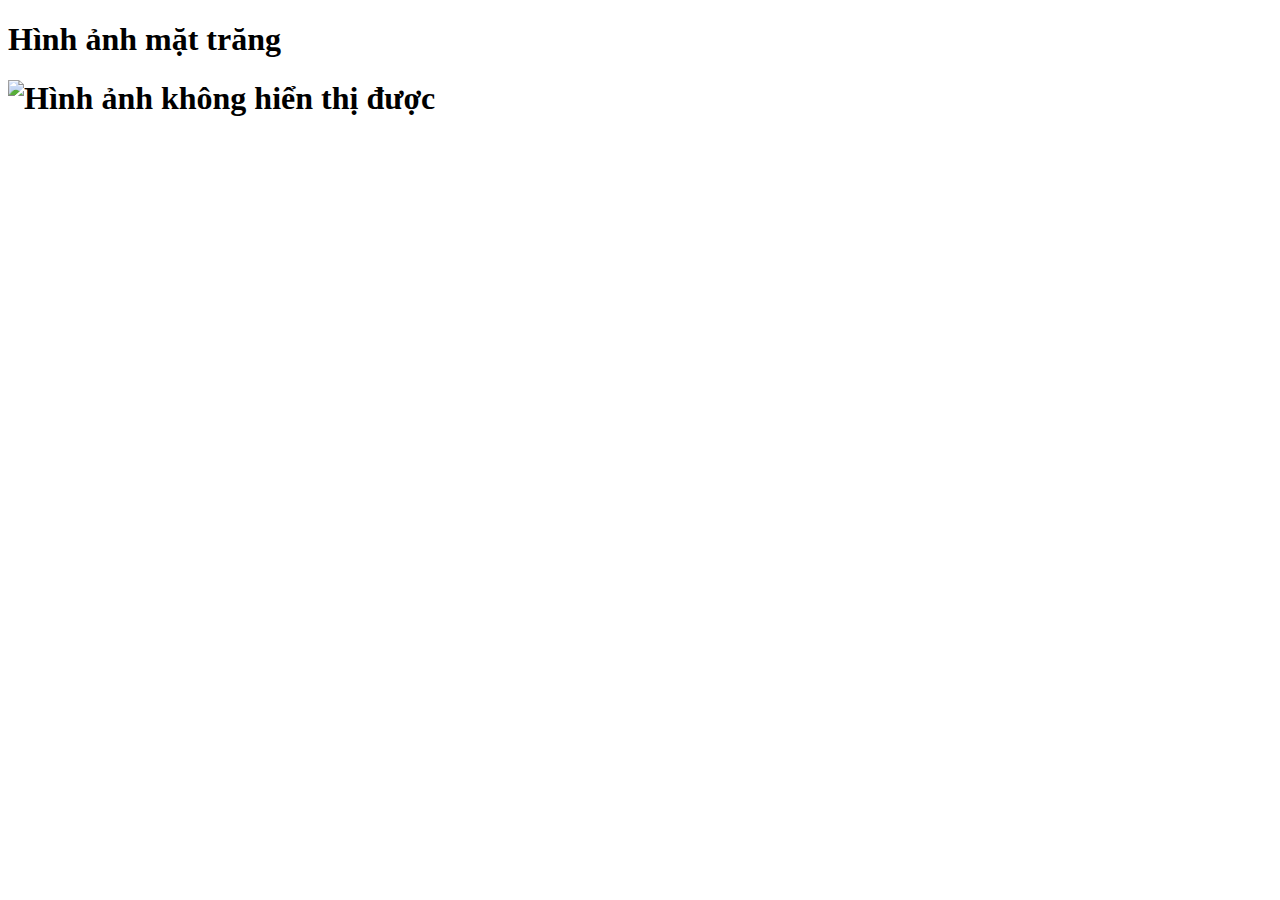
==== index.html @ 94289598 "lần cam kết đầu tiên" ====
<!DOCTYPE html>
<html lang="vi">
  <head>
    <meta charset="UTF-8" />
    <meta name="viewport" content="width=device-width, initial-scale=1.0" />
    <title>Bai tap hinh ảnh</title>
  </head>

  <body>
   <h1> Hình ảnh mặt trăng<h1>
    <img src="https://images.unsplash.com/photo-1503416997304-7f8bf166c121" alt="Hình ảnh không hiển thị được" width="200"/>
  </body>
</html>
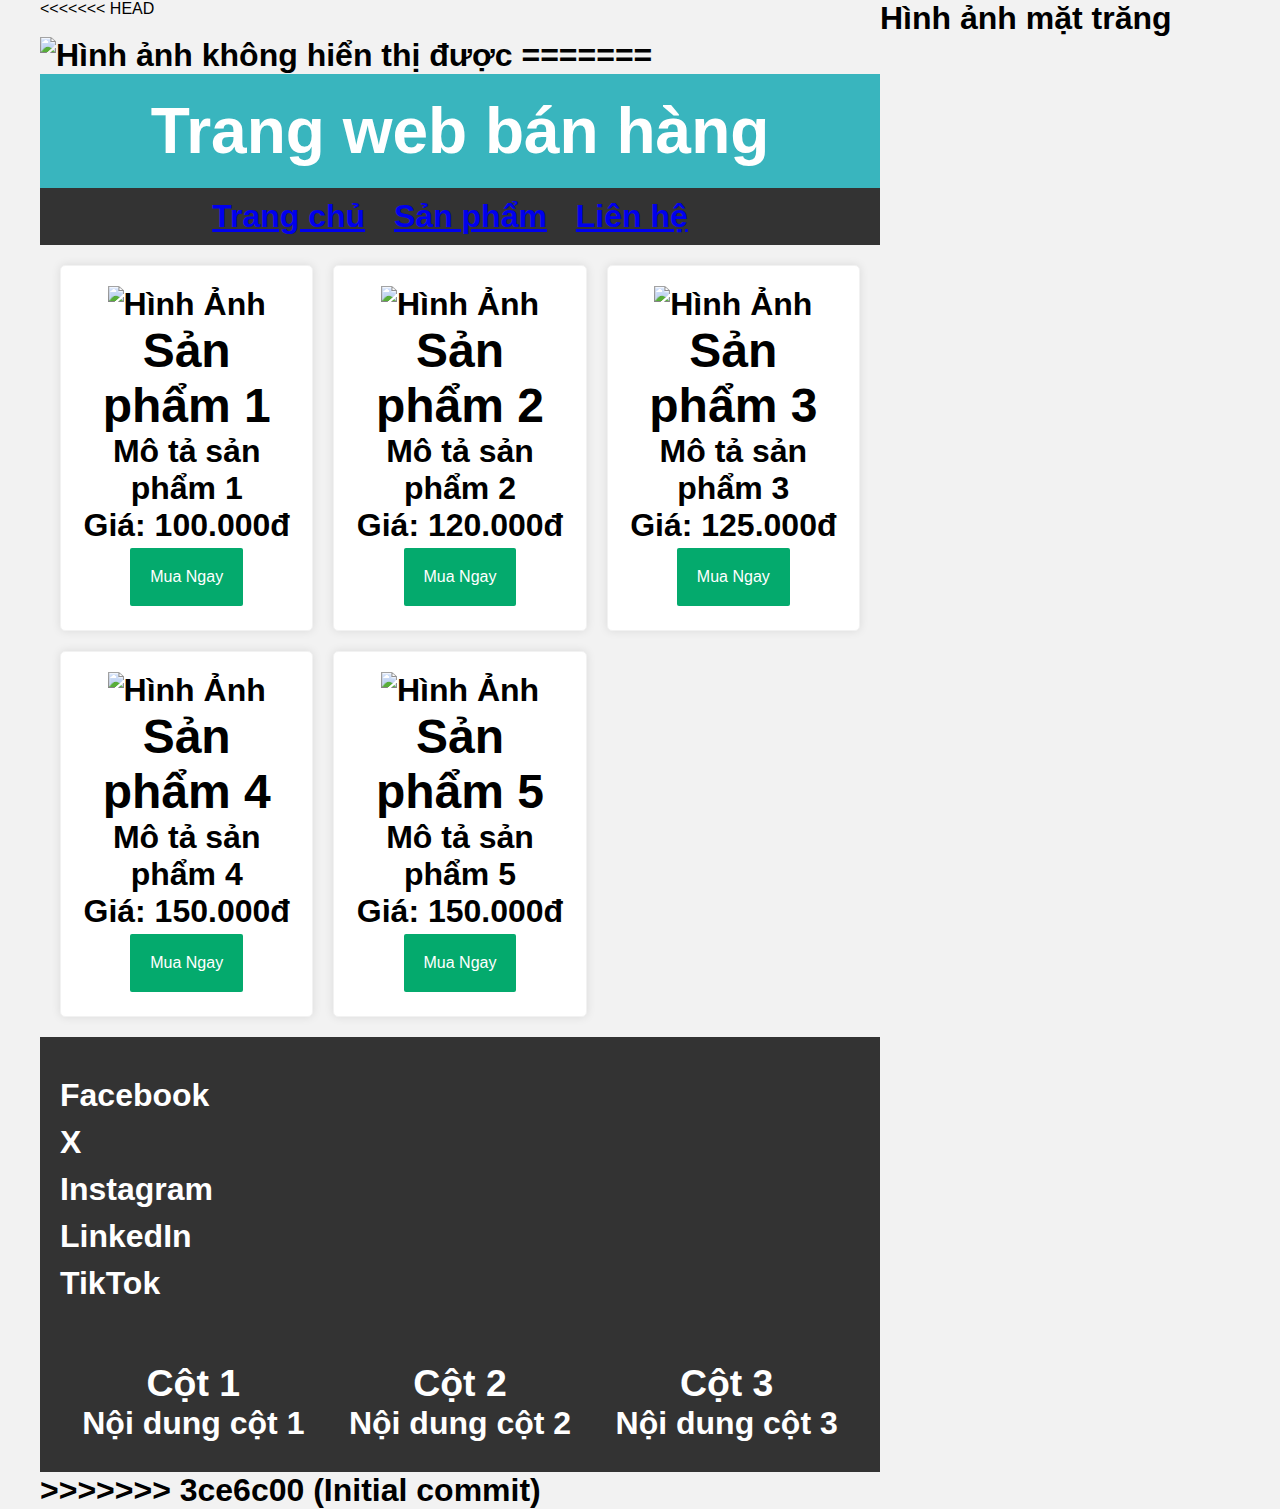
==== commit 9a327d9e: "Initial commit" ====
--- a/index.html
+++ b/index.html
@@ -3,11 +3,104 @@
   <head>
     <meta charset="UTF-8" />
     <meta name="viewport" content="width=device-width, initial-scale=1.0" />
+<<<<<<< HEAD
     <title>Bai tap hinh ảnh</title>
   </head>
 
   <body>
    <h1> Hình ảnh mặt trăng<h1>
     <img src="https://images.unsplash.com/photo-1503416997304-7f8bf166c121" alt="Hình ảnh không hiển thị được" width="200"/>
+=======
+    <link rel="stylesheet" href="style.css" />
+    <link rel="shortcut icon" href="favicon.ico" type="image/x-icon" />
+    <title>Trang web bán hàng</title>
+  </head>
+  <body>
+    <header>
+      <h1>Trang web bán hàng</h1>
+    </header>
+    <!-- Menu -->
+    <nav>
+      <ul>
+        <li><a href="#">Trang chủ</a></li>
+        <li><a href="#">Sản phẩm</a></li>
+        <li><a href="#">Liên hệ</a></li>
+      </ul>
+    </nav>
+    <!--  -->
+    <div class="product-list">
+      <div class="product-card" onclick="viewProductDetail('product1')">
+        <img src="https://picsum.photos/id/684/600/400" alt="Hình Ảnh" />
+        <h2>Sản phẩm 1</h2>
+        <p>Mô tả sản phẩm 1</p>
+        <p>Giá: 100.000đ</p>
+        <button class="button button1">Mua Ngay</button>
+      </div>
+      <!-- Thêm sản phẩm cho trang web -->
+      <div class="product-card" onclick="viewProductDetail('product2')">
+        <img src="https://picsum.photos/id/1025/600/400" alt="Hình Ảnh" />
+        <h2>Sản phẩm 2</h2>
+        <p>Mô tả sản phẩm 2</p>
+        <p>Giá: 120.000đ</p>
+        <button class="button button2">Mua Ngay</button>
+      </div>
+      <!-- Thêm SP -->
+      <div class="product-card" onclick="viewProductDetail('product3')">
+        <img src="https://picsum.photos/id/1060/600/400" alt="Hình Ảnh" />
+        <h2>Sản phẩm 3</h2>
+        <p>Mô tả sản phẩm 3</p>
+        <p>Giá: 125.000đ</p>
+        <button class="button button3">Mua Ngay</button>
+      </div>
+      <!--  -->
+      <div class="product-card" onclick="viewProductDetail('product4')">
+        <img src="https://picsum.photos/id/30/600/400" alt="Hình Ảnh" />
+        <h2>Sản phẩm 4</h2>
+        <p>Mô tả sản phẩm 4</p>
+        <p>Giá: 150.000đ</p>
+        <button class="button button4">Mua Ngay</button>
+      </div>
+      <!--  -->
+      <div class="product-card" onclick="viewProductDetail('product5')">
+        <img src="https://picsum.photos/id/431/600/400" alt="Hình Ảnh" />
+        <h2>Sản phẩm 5</h2>
+        <p>Mô tả sản phẩm 5</p>
+        <p>Giá: 150.000đ</p>
+        <button class="button button5">Mua Ngay</button>
+      </div>
+    </div>
+    <!--Sidebar  -->
+    <div class="sidebar">
+      <!-- Hiện thị sidebar -->
+      <div class="social-icons">
+        <a href="#">Facebook</a>
+        <a href="#">X</a>
+        <a href="#">Instagram</a>
+        <a href="#">LinkedIn</a>
+        <a href="#">TikTok</a>
+      </div>
+    </div>
+    <!-- Footer -->
+    <div class="footer">
+      <div class="footer-item">
+        <h3>Cột 1</h3>
+        <p>Nội dung cột 1</p>
+      </div>
+      <div class="footer-item">
+        <h3>Cột 2</h3>
+        <p>Nội dung cột 2</p>
+      </div>
+      <div class="footer-item">
+        <h3>Cột 3</h3>
+        <p>Nội dung cột 3</p>
+      </div>
+    </div>
+    <script>
+      function viewProductDetail(productId) {
+        // Chuyển hướng đến trang chi tiết sản phẩm với tham số URL
+        window.location.href = "product-detail.html?id=" + productId;
+      }
+    </script>
+>>>>>>> 3ce6c00 (Initial commit)
   </body>
 </html>
--- a/style.css
+++ b/style.css
@@ -0,0 +1,206 @@
+* {
+  margin: 0;
+  padding: 0;
+  box-sizing: border-box;
+}
+body {
+  font-family: "Poppins", sans-serif;
+  background-color: #f2f2f2;
+  display: grid;
+  grid-template-columns: 70% 30%;
+  /* Chia trang làm hai cột */
+  max-width: 1200px;
+  /* Độ rộng tối đa của trang web */
+  margin: 0 auto;
+  /* canh giữa trang web */
+}
+/* Phần tiêu đề của trang web */
+header {
+  background-color: #39b5be;
+  color: white;
+  padding: 20px;
+  text-align: center;
+  grid-column: 1 / span 2;
+  /* Trải đều qua cả hai cột */
+}
+/* Menu */
+nav {
+  background-color: #333;
+  color: white;
+  padding: 10px;
+  grid-column: 1 / span 2;
+  text-align: center;
+}
+nav ul {
+  list-style: none;
+}
+nav ul li {
+  display: inline;
+  margin-right: 20px;
+}
+/* Phần đánh dấu sản phẩm */
+.product-list {
+  display: grid;
+  grid-template-columns: repeat(3, 1fr);
+  /* Hiển thị 3 sản phẩm trên mỗi hàng */
+  gap: 20px;
+  /* Khoảng cáh giữa các sản phẩm */
+  padding: 20px;
+  grid-column: 1;
+  /* Hiển thị cột đầu tiên  */
+}
+.product-list img {
+  width: 100%;
+  /* Chiều rộng ảnh là 100% */
+  height: 200px;
+  /* Chiều cao ảnh là 200px */
+  object-fit: cover;
+  /* Hiển thị ảnh không bị méo */
+}
+.product-card {
+  background-color: white;
+  padding: 20px;
+  border-radius: 5px;
+  box-shadow: 0 0 10px rgba(0, 0, 0, 0.1);
+  border: 1px solid #f2f2f2;
+  width: 100%;
+  text-align: center;
+  /* Căn giữa nội dung  */
+}
+.product-card img {
+  max-width: 100%;
+  height: auto;
+}
+/* Sidebar */
+.sidebar {
+  background-color: #333;
+  color: white;
+  padding: 20px;
+  grid-column: 2;
+  /* chỉ hiển thị cột hai */
+}
+.social-icons {
+  margin-top: 20px;
+}
+.social-icons a {
+  color: white;
+  text-decoration: none;
+  display: block;
+  margin-bottom: 10px;
+}
+/* Chỉnh lại màn hình cho di động */
+@media (max-width: 576px) {
+  body {
+    grid-template-columns: 1fr;
+    /* Hiển thị một cột */
+  }
+  .product-card {
+    width: 100%;
+    margin-bottom: 20px;
+  }
+  .sidebar {
+    grid-column: 1 / span 2;
+  }
+  .footer {
+    grid-template-columns: 1fr;
+    /* Một cột chồng lên nhau trên màn hình di =động */
+  }
+}
+/* Footer */
+.footer {
+  background: #333;
+  color: white;
+  text-align: center;
+  padding: 20px;
+  grid-column: 1 / span 2;
+  /* Trải đều qua cả hai cột */
+  display: grid;
+}
+/* Cột Footer */
+.footer-item {
+  padding: 10px;
+}
+/* Chỉnh sữa layout cho máy tính */
+@media (min-width: 768px) {
+  .footer {
+    grid-template-columns: repeat(3, 1fr);
+    /* Hiển thị ba cột */
+  }
+}
+
+.button {
+  background-color: #04aa6d;
+  color: white;
+  padding: 20px;
+  border: none;
+  border-radius: 5px;
+  cursor: pointer;
+  text-decoration: none;
+  text-align: center;
+  display: inline-block;
+  font-size: 16px;
+  margin: 4px 2px;
+}
+.button1 {
+  border-radius: 2px;
+}
+.button2 {
+  border-radius: 2px;
+}
+.button3 {
+  border-radius: 2px;
+}
+.button4 {
+  border-radius: 2px;
+}
+.button5 {
+  border-radius: 2px;
+}
+
+.product-detail {
+  display: flex;
+  flex-direction: column;
+  align-items: center;
+  padding: 20px;
+  background-color: white;
+  border-radius: 5px;
+  box-shadow: 0 0 10px rgba(0, 0, 0, 0.1);
+  max-width: 800px;
+  margin: 20px auto;
+}
+
+.product-detail img {
+  width: 100%;
+  max-width: 400px;
+  height: auto;
+  margin-bottom: 20px;
+}
+
+.product-detail h1 {
+  font-size: 24px;
+  margin-bottom: 10px;
+}
+
+.product-detail p {
+  font-size: 16px;
+  margin-bottom: 20px;
+}
+
+.product-detail .price {
+  font-size: 20px;
+  color: #04aa6d;
+  margin-bottom: 20px;
+}
+
+.product-detail .back-button {
+  background-color: #333;
+  color: white;
+  padding: 10px 20px;
+  border: none;
+  border-radius: 5px;
+  cursor: pointer;
+  text-decoration: none;
+  text-align: center;
+  display: inline-block;
+  font-size: 16px;
+}
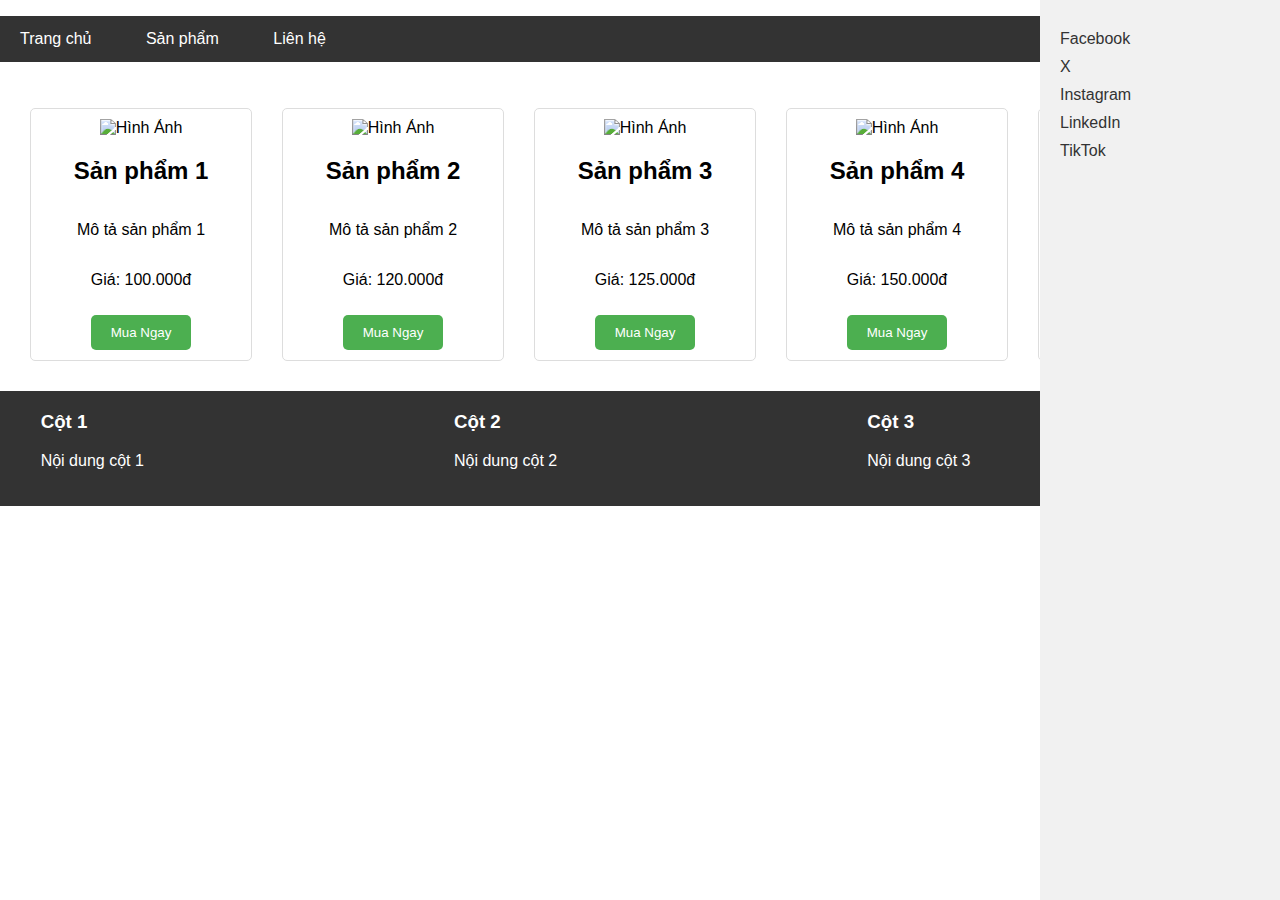
==== commit a1c14d8b: "Initial commit" ====
--- a/index.html
+++ b/index.html
@@ -1,24 +1,11 @@
 <!DOCTYPE html>
 <html lang="vi">
   <head>
-    <meta charset="UTF-8" />
-    <meta name="viewport" content="width=device-width, initial-scale=1.0" />
-<<<<<<< HEAD
-    <title>Bai tap hinh ảnh</title>
-  </head>
-
-  <body>
-   <h1> Hình ảnh mặt trăng<h1>
-    <img src="https://images.unsplash.com/photo-1503416997304-7f8bf166c121" alt="Hình ảnh không hiển thị được" width="200"/>
-=======
     <link rel="stylesheet" href="style.css" />
     <link rel="shortcut icon" href="favicon.ico" type="image/x-icon" />
     <title>Trang web bán hàng</title>
   </head>
   <body>
-    <header>
-      <h1>Trang web bán hàng</h1>
-    </header>
     <!-- Menu -->
     <nav>
       <ul>
@@ -101,6 +88,5 @@
         window.location.href = "product-detail.html?id=" + productId;
       }
     </script>
->>>>>>> 3ce6c00 (Initial commit)
   </body>
 </html>
--- a/style.css
+++ b/style.css
@@ -1,206 +1,102 @@
-* {
+body {
+  font-family: Arial, sans-serif;
   margin: 0;
   padding: 0;
-  box-sizing: border-box;
 }
-body {
-  font-family: "Poppins", sans-serif;
-  background-color: #f2f2f2;
-  display: grid;
-  grid-template-columns: 70% 30%;
-  /* Chia trang làm hai cột */
-  max-width: 1200px;
-  /* Độ rộng tối đa của trang web */
-  margin: 0 auto;
-  /* canh giữa trang web */
+
+nav ul {
+  list-style-type: none;
+  padding: 0;
+  background-color: #333;
 }
-/* Phần tiêu đề của trang web */
-header {
-  background-color: #39b5be;
-  color: white;
-  padding: 20px;
-  text-align: center;
-  grid-column: 1 / span 2;
-  /* Trải đều qua cả hai cột */
-}
-/* Menu */
-nav {
-  background-color: #333;
-  color: white;
-  padding: 10px;
-  grid-column: 1 / span 2;
-  text-align: center;
-}
-nav ul {
-  list-style: none;
-}
+
 nav ul li {
   display: inline;
-  margin-right: 20px;
+  margin-right: 10px;
 }
-/* Phần đánh dấu sản phẩm */
+
+nav ul li a {
+  color: white;
+  text-decoration: none;
+  padding: 14px 20px;
+  display: inline-block;
+}
+
+nav ul li a:hover {
+  background-color: #111;
+}
+
 .product-list {
   display: grid;
-  grid-template-columns: repeat(3, 1fr);
-  /* Hiển thị 3 sản phẩm trên mỗi hàng */
+  grid-template-columns: repeat(auto-fill, minmax(200px, 1fr));
   gap: 20px;
-  /* Khoảng cáh giữa các sản phẩm */
   padding: 20px;
-  grid-column: 1;
-  /* Hiển thị cột đầu tiên  */
 }
-.product-list img {
-  width: 100%;
-  /* Chiều rộng ảnh là 100% */
-  height: 200px;
-  /* Chiều cao ảnh là 200px */
-  object-fit: cover;
-  /* Hiển thị ảnh không bị méo */
+
+.product-card {
+  border: 1px solid #ddd;
+  border-radius: 5px;
+  padding: 10px;
+  margin: 10px;
+  width: 200px;
+  text-align: center;
+  display: flex;
+  flex-direction: column;
+  align-items: center;
 }
-.product-card {
-  background-color: white;
-  padding: 20px;
-  border-radius: 5px;
-  box-shadow: 0 0 10px rgba(0, 0, 0, 0.1);
-  border: 1px solid #f2f2f2;
-  width: 100%;
-  text-align: center;
-  /* Căn giữa nội dung  */
-}
+
 .product-card img {
   max-width: 100%;
   height: auto;
+  object-fit: cover;
 }
-/* Sidebar */
+
+.button {
+  background-color: #4caf50;
+  color: white;
+  padding: 10px 20px;
+  text-align: center;
+  text-decoration: none;
+  display: inline-block;
+  margin-top: 10px;
+  border: none;
+  border-radius: 5px;
+  cursor: pointer;
+}
+
+.button:hover {
+  background-color: #45a049;
+}
+
 .sidebar {
+  position: fixed;
+  top: 0;
+  right: 0;
+  width: 200px;
+  height: 100%;
+  background-color: #f1f1f1;
+  padding: 20px;
+}
+
+.social-icons a {
+  display: block;
+  margin: 10px 0;
+  text-decoration: none;
+  color: #333;
+}
+
+.footer {
+  display: flex;
+  justify-content: space-around;
   background-color: #333;
   color: white;
   padding: 20px;
-  grid-column: 2;
-  /* chỉ hiển thị cột hai */
-}
-.social-icons {
-  margin-top: 20px;
-}
-.social-icons a {
-  color: white;
-  text-decoration: none;
-  display: block;
-  margin-bottom: 10px;
-}
-/* Chỉnh lại màn hình cho di động */
-@media (max-width: 576px) {
-  body {
-    grid-template-columns: 1fr;
-    /* Hiển thị một cột */
-  }
-  .product-card {
-    width: 100%;
-    margin-bottom: 20px;
-  }
-  .sidebar {
-    grid-column: 1 / span 2;
-  }
-  .footer {
-    grid-template-columns: 1fr;
-    /* Một cột chồng lên nhau trên màn hình di =động */
-  }
-}
-/* Footer */
-.footer {
-  background: #333;
-  color: white;
-  text-align: center;
-  padding: 20px;
-  grid-column: 1 / span 2;
-  /* Trải đều qua cả hai cột */
-  display: grid;
-}
-/* Cột Footer */
-.footer-item {
-  padding: 10px;
-}
-/* Chỉnh sữa layout cho máy tính */
-@media (min-width: 768px) {
-  .footer {
-    grid-template-columns: repeat(3, 1fr);
-    /* Hiển thị ba cột */
-  }
 }
 
-.button {
-  background-color: #04aa6d;
-  color: white;
-  padding: 20px;
-  border: none;
-  border-radius: 5px;
-  cursor: pointer;
-  text-decoration: none;
-  text-align: center;
-  display: inline-block;
-  font-size: 16px;
-  margin: 4px 2px;
-}
-.button1 {
-  border-radius: 2px;
-}
-.button2 {
-  border-radius: 2px;
-}
-.button3 {
-  border-radius: 2px;
-}
-.button4 {
-  border-radius: 2px;
-}
-.button5 {
-  border-radius: 2px;
+.footer-item {
+  width: 30%;
 }
 
-.product-detail {
-  display: flex;
-  flex-direction: column;
-  align-items: center;
-  padding: 20px;
-  background-color: white;
-  border-radius: 5px;
-  box-shadow: 0 0 10px rgba(0, 0, 0, 0.1);
-  max-width: 800px;
-  margin: 20px auto;
+.footer-item h3 {
+  margin-top: 0;
 }
-
-.product-detail img {
-  width: 100%;
-  max-width: 400px;
-  height: auto;
-  margin-bottom: 20px;
-}
-
-.product-detail h1 {
-  font-size: 24px;
-  margin-bottom: 10px;
-}
-
-.product-detail p {
-  font-size: 16px;
-  margin-bottom: 20px;
-}
-
-.product-detail .price {
-  font-size: 20px;
-  color: #04aa6d;
-  margin-bottom: 20px;
-}
-
-.product-detail .back-button {
-  background-color: #333;
-  color: white;
-  padding: 10px 20px;
-  border: none;
-  border-radius: 5px;
-  cursor: pointer;
-  text-decoration: none;
-  text-align: center;
-  display: inline-block;
-  font-size: 16px;
-}
